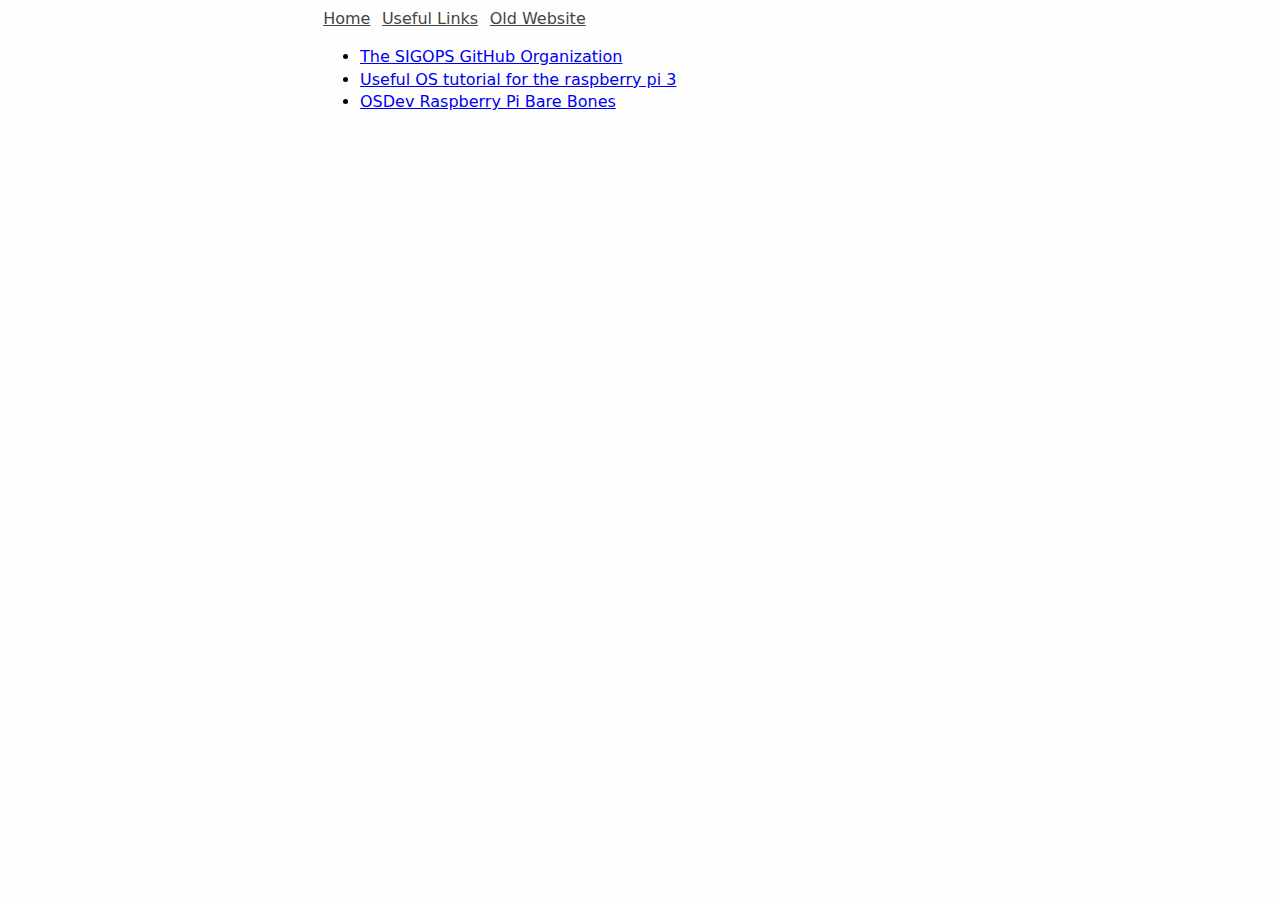
==== links.html @ d86d0867 "Add useful links page" ====
<!DOCTYPE html>
<html>
<head>
	<meta charset="utf-8">
	<meta name="viewport" content="width=device-width, initial-scale=1">
	<title> UIUC SIGOPS </title>
	<link rel="stylesheet" href="css/style.css">
</head>
<body>
	<div class="navbar">
		<a href="index.html">Home</a>
		<a href="links.html">Useful Links</a>
		<a href="old/index.html">Old Website</a>
	</div>
	<ul>
		<li> <a href="https://github.com/sigops-uiuc">The SIGOPS GitHub Organization</a>
		<li> <a href="https://github.com/bztsrc/raspi3-tutorial">Useful OS tutorial for the raspberry pi 3</a>
		<li> <a href="https://wiki.osdev.org/Raspberry_Pi_Bare_Bones">OSDev Raspberry Pi Bare Bones</a>
	</ul>
</body>
</html>
---- css/style.css ----
body {
	line-height: 1.4;
	background: #fefefe;
	max-width: 40em;
	margin-right: auto;
	margin-left: auto;
	font-family: sans;
	padding-left: 0.5em;
	padding-right: 0.5em;
}

.navbar a {
	padding: 0.2em;
	color: #444;
}

img {
	height: auto;
	max-width: 100%;
	padding-top: 1em;
	padding-bottom: 1em;
}

table {
	border-spacing: 2em;
}

.date {
	color: grey;
}
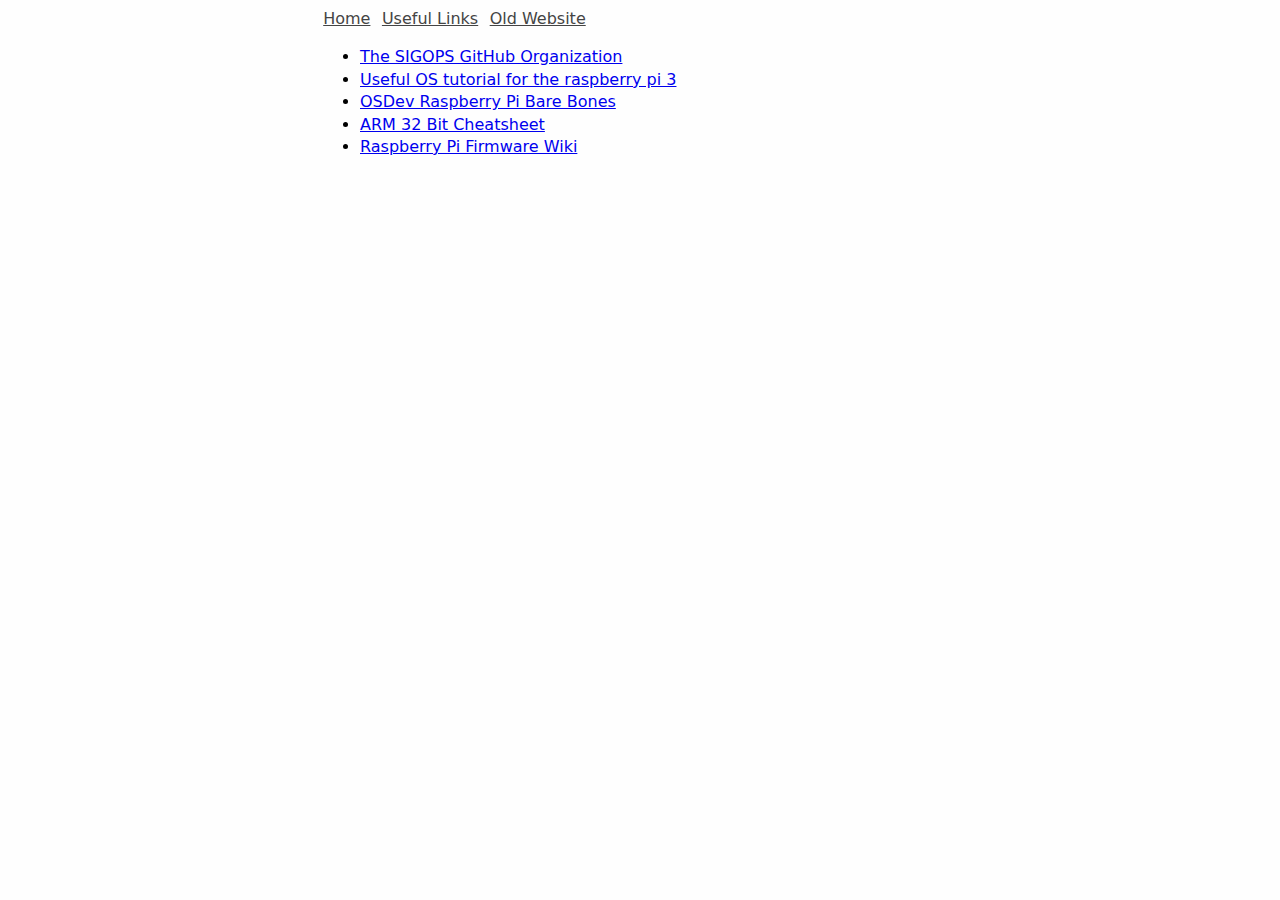
==== commit dc138ef9: "More links" ====
--- a/links.html
+++ b/links.html
@@ -16,6 +16,8 @@
 		<li> <a href="https://github.com/sigops-uiuc">The SIGOPS GitHub Organization</a>
 		<li> <a href="https://github.com/bztsrc/raspi3-tutorial">Useful OS tutorial for the raspberry pi 3</a>
 		<li> <a href="https://wiki.osdev.org/Raspberry_Pi_Bare_Bones">OSDev Raspberry Pi Bare Bones</a>
+		<li> <a href="https://azeria-labs.com/downloads/cheatsheetv1.3-1920x1080.png">ARM 32 Bit Cheatsheet</a>
+		<li> <a href="https://github.com/raspberrypi/firmware/wiki">Raspberry Pi Firmware Wiki</a>
 	</ul>
 </body>
 </html>
